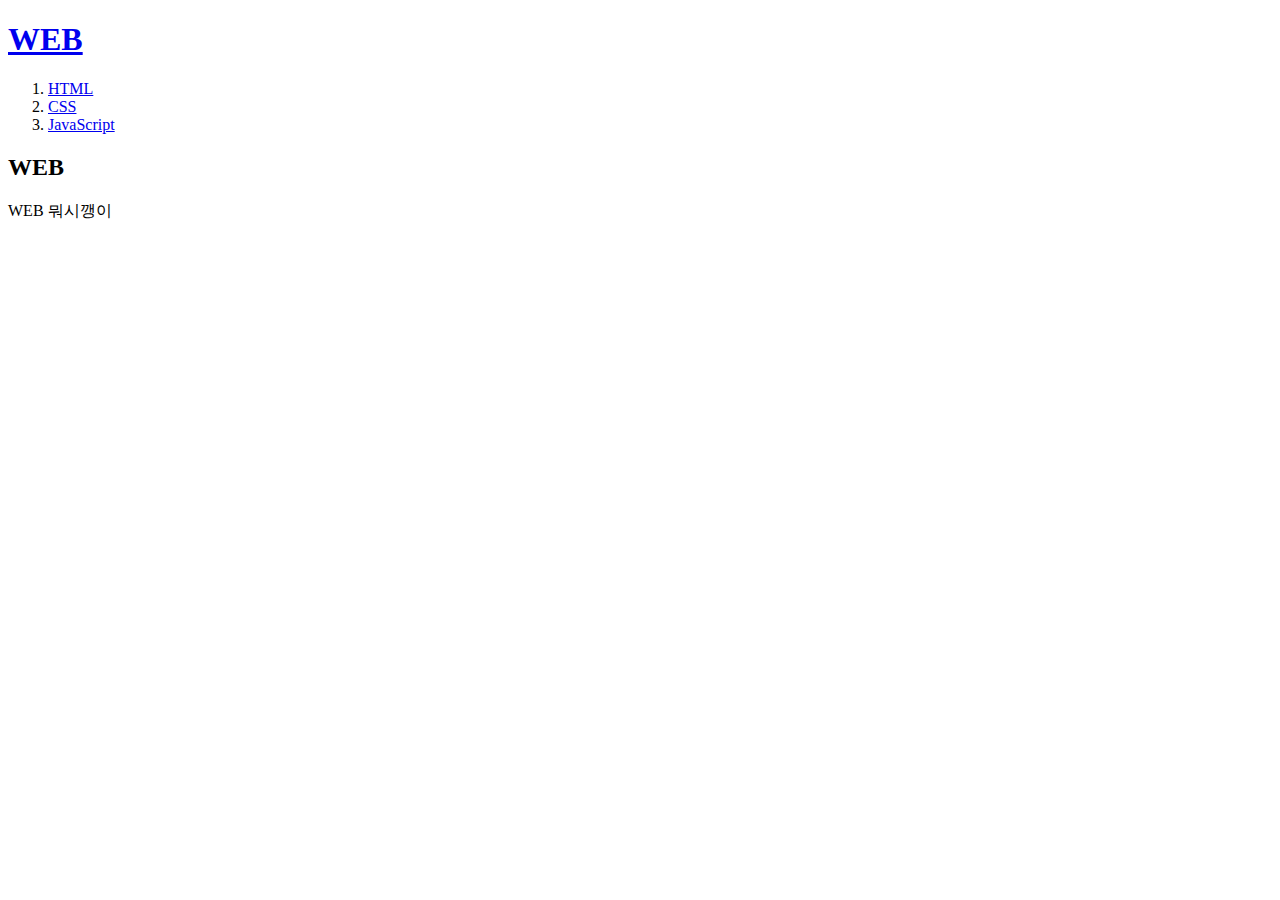
==== index.html @ 223737e8 "Add files via upload" ====
<!doctype html>
<html>
<head>
    <title>WEB1 - Welcome</title>
    <meta charset="utf-8">
</head>

<body>
    <h1><a href="index.html">WEB</a></h1>
    <ol>
        <li><a href="1.html">HTML</a></li>
        <li><a href="2.html">CSS</a></li>
        <li><a href="3.html">JavaScript</a></li>
    </ol>

    <h2>WEB</h2>
    <p>WEB 뭐시깽이</p>
</body>
</html>
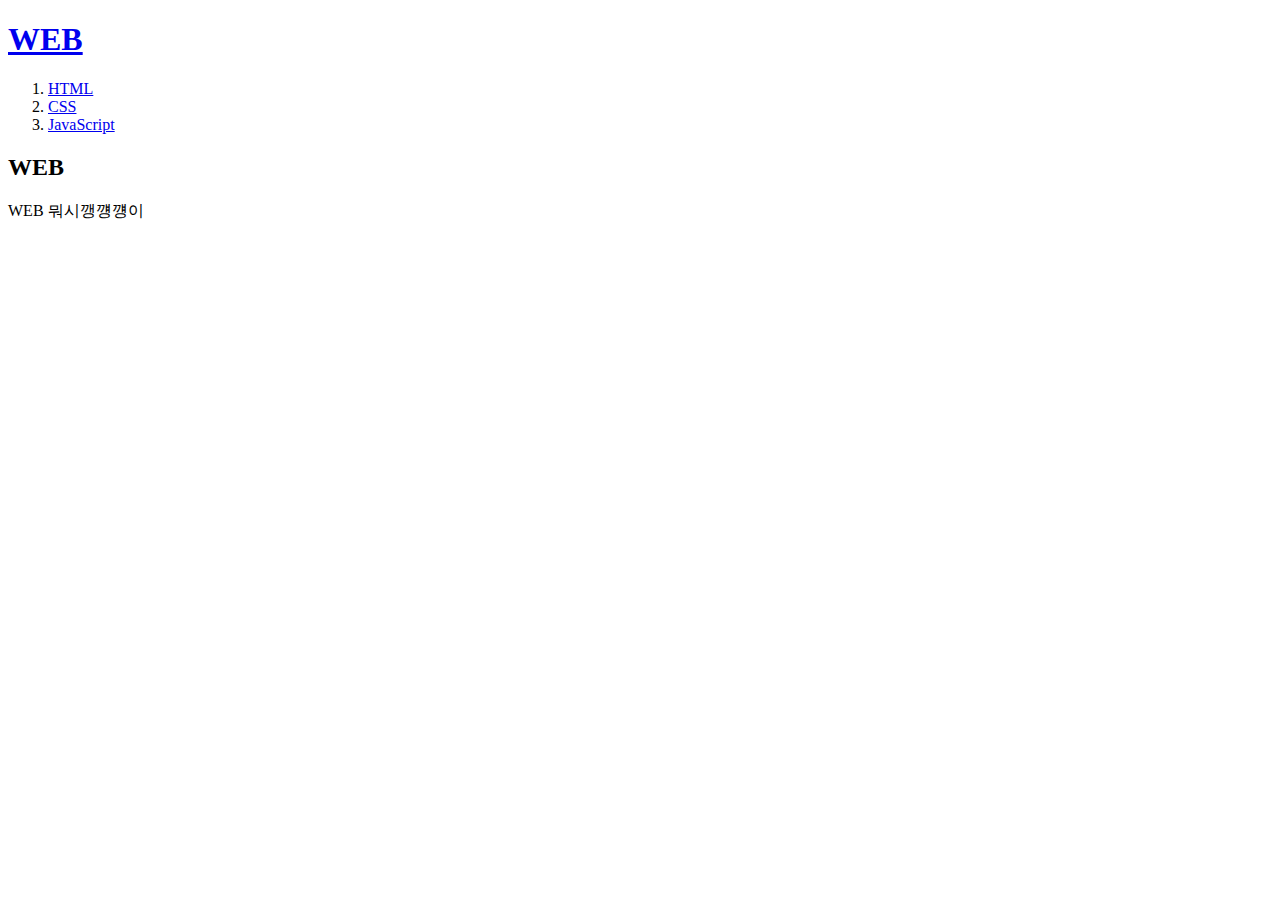
==== commit 62bec739: "Add files via upload" ====
--- a/index.html
+++ b/index.html
@@ -14,6 +14,6 @@
     </ol>
 
     <h2>WEB</h2>
-    <p>WEB 뭐시깽이</p>
+    <p>WEB 뭐시깽꺵꺵이</p>
 </body>
 </html>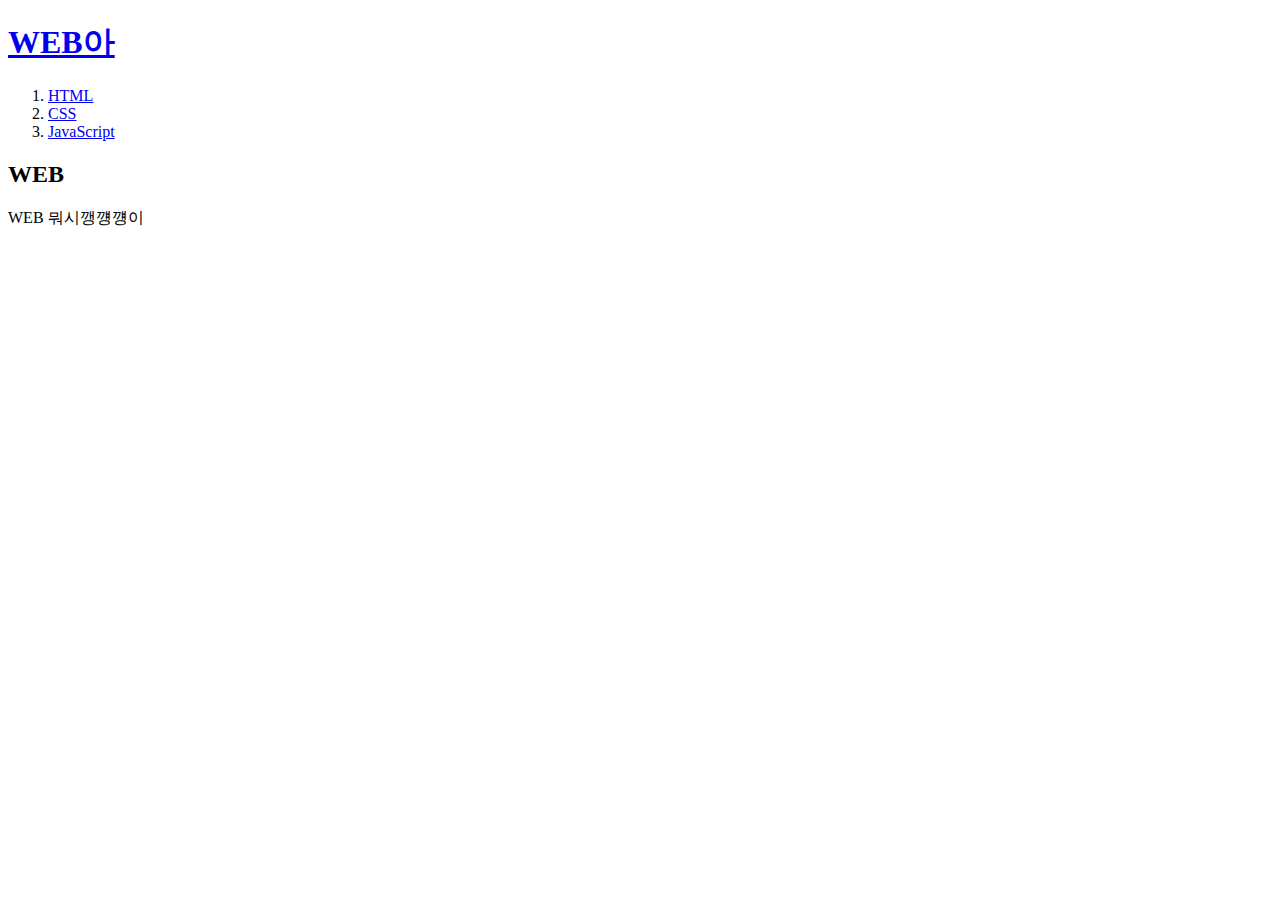
==== commit 8f3f6937: "Add files via upload" ====
--- a/index.html
+++ b/index.html
@@ -1,12 +1,21 @@
 <!doctype html>
 <html>
 <head>
+    <!-- Google tag (gtag.js) -->
+<script async src="https://www.googletagmanager.com/gtag/js?id=G-KPKZX6B379"></script>
+<script>
+  window.dataLayer = window.dataLayer || [];
+  function gtag(){dataLayer.push(arguments);}
+  gtag('js', new Date());
+
+  gtag('config', 'G-KPKZX6B379');
+</script>
     <title>WEB1 - Welcome</title>
     <meta charset="utf-8">
 </head>
 
 <body>
-    <h1><a href="index.html">WEB</a></h1>
+    <h1><a href="index.html">WEB아</a></h1>
     <ol>
         <li><a href="1.html">HTML</a></li>
         <li><a href="2.html">CSS</a></li>
@@ -15,5 +24,18 @@
 
     <h2>WEB</h2>
     <p>WEB 뭐시깽꺵꺵이</p>
+    <!--Start of Tawk.to Script-->
+    <script type="text/javascript">
+        var Tawk_API=Tawk_API||{}, Tawk_LoadStart=new Date();
+        (function(){
+        var s1=document.createElement("script"),s0=document.getElementsByTagName("script")[0];
+        s1.async=true;
+        s1.src='https://embed.tawk.to/646dac36ad80445890eec439/1h166he4v';
+        s1.charset='UTF-8';
+        s1.setAttribute('crossorigin','*');
+        s0.parentNode.insertBefore(s1,s0);
+        })();
+    </script>
+    <!--End of Tawk.to Script-->
 </body>
 </html>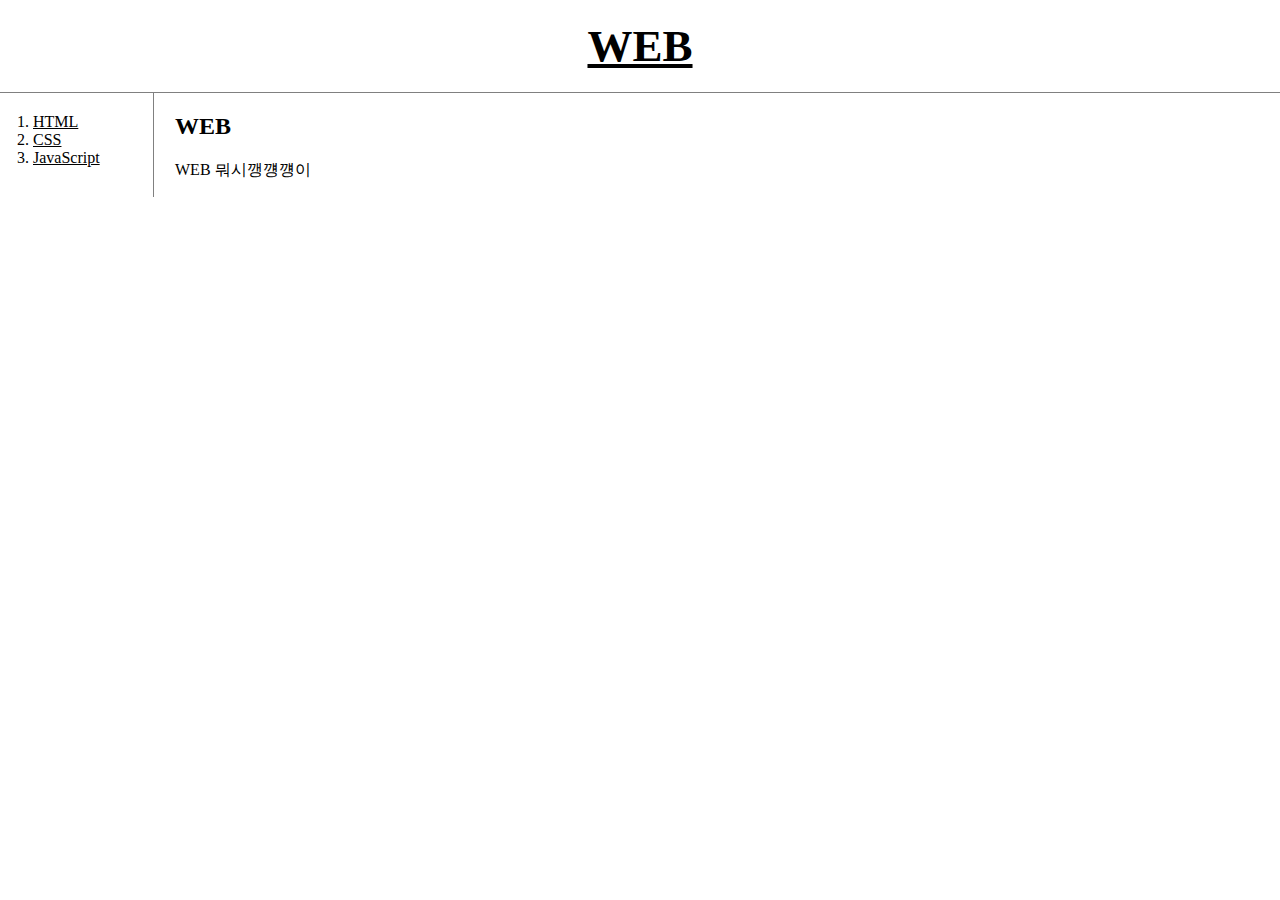
==== commit 993cc42d: "Add files via upload" ====
--- a/index.html
+++ b/index.html
@@ -1,41 +1,24 @@
 <!doctype html>
 <html>
 <head>
-    <!-- Google tag (gtag.js) -->
-<script async src="https://www.googletagmanager.com/gtag/js?id=G-KPKZX6B379"></script>
-<script>
-  window.dataLayer = window.dataLayer || [];
-  function gtag(){dataLayer.push(arguments);}
-  gtag('js', new Date());
-
-  gtag('config', 'G-KPKZX6B379');
-</script>
     <title>WEB1 - Welcome</title>
     <meta charset="utf-8">
+    <link rel="stylesheet" href="style.css">
 </head>
 
 <body>
-    <h1><a href="index.html">WEB아</a></h1>
-    <ol>
-        <li><a href="1.html">HTML</a></li>
-        <li><a href="2.html">CSS</a></li>
-        <li><a href="3.html">JavaScript</a></li>
-    </ol>
+    <h1><a href="index.html">WEB</a></h1>
+    <div id="grid">
+        <ol>
+            <li><a href="1.html">HTML</a></li>
+            <li><a href="2.html">CSS</a></li>
+            <li><a href="3.html">JavaScript</a></li>
+        </ol>
 
-    <h2>WEB</h2>
-    <p>WEB 뭐시깽꺵꺵이</p>
-    <!--Start of Tawk.to Script-->
-    <script type="text/javascript">
-        var Tawk_API=Tawk_API||{}, Tawk_LoadStart=new Date();
-        (function(){
-        var s1=document.createElement("script"),s0=document.getElementsByTagName("script")[0];
-        s1.async=true;
-        s1.src='https://embed.tawk.to/646dac36ad80445890eec439/1h166he4v';
-        s1.charset='UTF-8';
-        s1.setAttribute('crossorigin','*');
-        s0.parentNode.insertBefore(s1,s0);
-        })();
-    </script>
-    <!--End of Tawk.to Script-->
+        <div id="article">
+            <h2>WEB</h2>
+            <p>WEB 뭐시깽꺵꺵이</p>
+        </div>
+    </div>
 </body>
 </html>--- a/style.css
+++ b/style.css
@@ -0,0 +1,40 @@
+body{
+    margin:0px;
+}
+a {
+    color:black;
+}
+h1 {
+    font-size: 45px;
+    text-align: center;
+    border-bottom: 1px solid gray;
+    margin:0px;
+    padding:20px;
+}
+ol {
+    border-right:1px solid gray;
+    width:100px;
+    margin:0px;
+    padding:20px;
+}
+#grid{
+    display:grid;
+    grid-template-columns: 150px 1fr;
+}
+#grid ol {
+    padding-left:33px;
+}
+#grid #article{
+    padding-left:25px;
+}
+@media(max-width:800px) {
+    #grid{
+        display:block;
+    }
+    ol {
+        border-right:none;
+    }
+    h1 {
+        border-bottom:none;
+    }
+}